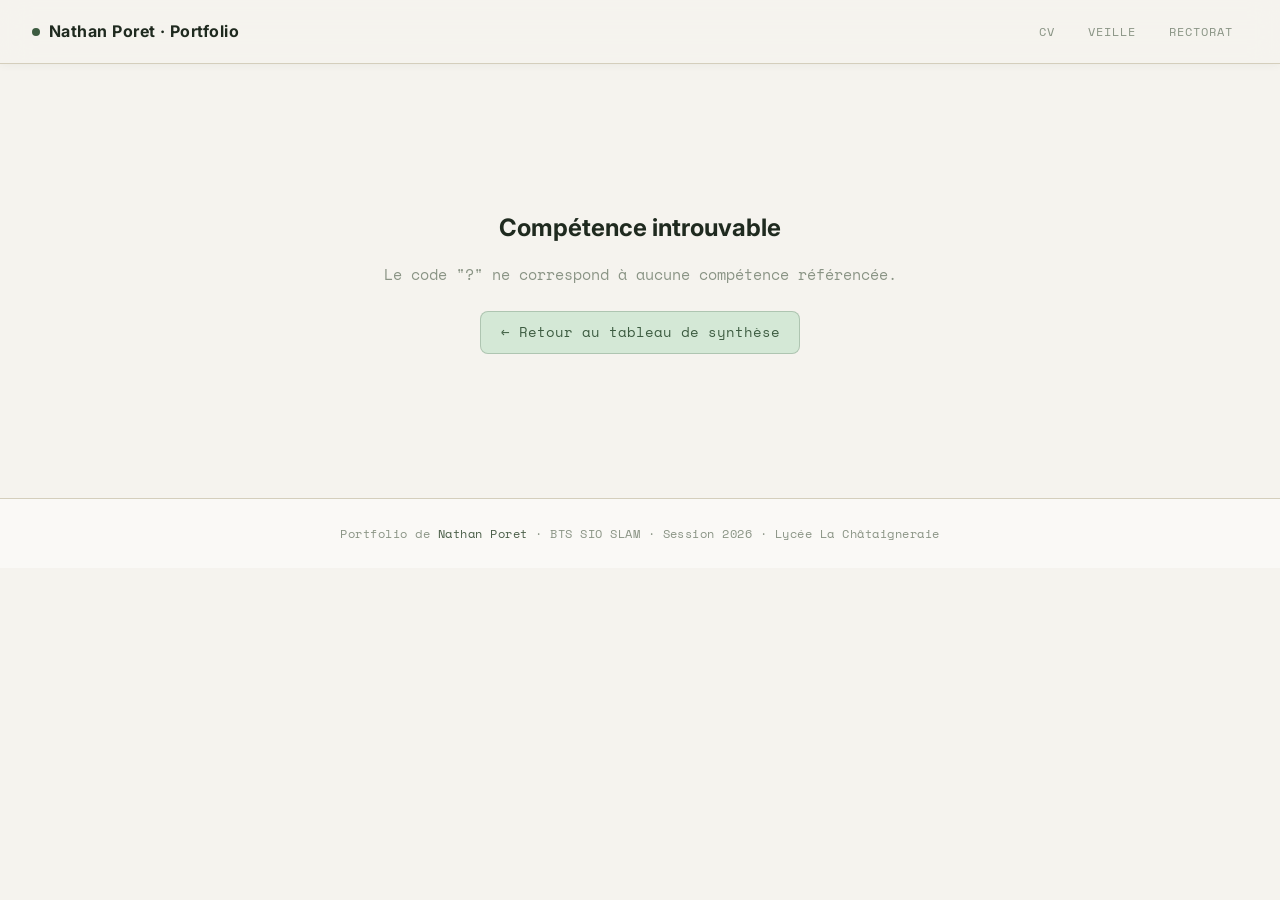
==== competence.html @ a53c6a95 "Add files via upload" ====
<!DOCTYPE html>
<html lang="fr">
<head>
  <meta charset="UTF-8" />
  <meta name="viewport" content="width=device-width, initial-scale=1.0" />
  <title>Compétence · Nathan Poret</title>
  <link rel="stylesheet" href="style.css" />
  <style>
    .comp-detail-hero {
      padding: 5rem 2rem 3rem;
      max-width: 960px;
      margin: 0 auto;
    }

    .comp-code-badge {
      display: inline-flex;
      align-items: center;
      gap: .6rem;
      background: var(--accent-light);
      border: 1px solid rgba(61,92,65,.25);
      color: var(--accent);
      font-family: var(--font-mono);
      font-size: .82rem;
      font-weight: 700;
      padding: .35em .9em;
      border-radius: 6px;
      letter-spacing: .06em;
      margin-bottom: 1.2rem;
    }
    .comp-code-badge::before {
      content: '';
      width: 8px; height: 8px;
      background: var(--accent);
      border-radius: 50%;
      display: inline-block;
    }

    .comp-detail-hero h1 {
      font-family: var(--font-head);
      font-size: clamp(1.5rem, 3.5vw, 2.4rem);
      font-weight: 800;
      color: var(--text);
      line-height: 1.2;
      margin-bottom: .8rem;
    }
    .comp-detail-hero .comp-domaine {
      font-size: .85rem;
      color: var(--text-muted);
      letter-spacing: .05em;
    }
    .comp-detail-hero .comp-domaine span {
      color: var(--accent);
      font-weight: 600;
    }

    /* Breadcrumb */
    .breadcrumb {
      display: flex;
      align-items: center;
      gap: .5rem;
      font-size: .75rem;
      color: var(--text-muted);
      font-family: var(--font-mono);
      margin-bottom: 2rem;
    }
    .breadcrumb a { color: var(--text-muted); }
    .breadcrumb a:hover { color: var(--accent); }
    .breadcrumb-sep { opacity: .4; }

    /* Info banner */
    .info-banner {
      background: var(--accent-light);
      border: 1px solid rgba(61,92,65,.2);
      border-radius: var(--radius-lg);
      padding: 1.2rem 1.5rem;
      display: flex;
      gap: 1rem;
      align-items: flex-start;
      margin-bottom: 2.5rem;
    }
    .info-banner svg {
      width: 20px; height: 20px;
      color: var(--accent);
      flex-shrink: 0;
      margin-top: 2px;
    }
    .info-banner p { font-size: .86rem; color: var(--text-sub); line-height: 1.65; }
    .info-banner strong { color: var(--accent); }

    /* Back button */
    .back-btn {
      display: inline-flex;
      align-items: center;
      gap: .5rem;
      padding: .45rem 1rem;
      background: var(--bg3);
      border: 1px solid var(--border);
      border-radius: 8px;
      font-family: var(--font-mono);
      font-size: .78rem;
      color: var(--text-sub);
      transition: all .2s;
      margin-bottom: 2rem;
    }
    .back-btn:hover {
      background: var(--accent-light);
      border-color: rgba(61,92,65,.3);
      color: var(--accent);
    }
    .back-btn svg { width: 14px; height: 14px; }

    /* ══ CARTE RÉALISATION ══ */
    .real-proof-card {
      background: var(--bg2);
      border: 1px solid var(--border);
      border-radius: var(--radius-lg);
      overflow: hidden;
      transition: border-color .25s, box-shadow .25s, transform .2s;
    }
    .real-proof-card:hover {
      border-color: rgba(61,92,65,.3);
      box-shadow: var(--shadow-accent);
      transform: translateY(-2px);
    }

    /* En-tête de carte */
    .real-proof-header {
      display: flex;
      align-items: center;
      gap: .9rem;
      padding: 1.1rem 1.4rem;
      border-bottom: 1px solid var(--border);
      background: var(--bg3);
    }
    .real-proof-num {
      min-width: 30px; height: 30px;
      border-radius: 7px;
      background: var(--accent-light);
      color: var(--accent);
      font-family: var(--font-mono);
      font-size: .75rem;
      font-weight: 700;
      display: flex; align-items: center; justify-content: center;
      flex-shrink: 0;
    }
    .real-proof-header-title {
      font-family: var(--font-head);
      font-size: .95rem;
      font-weight: 700;
      color: var(--text);
      flex: 1;
    }
    .real-proof-pdf-btn {
      display: inline-flex;
      align-items: center;
      gap: .4rem;
      padding: .35rem .85rem;
      background: var(--accent-light);
      border: 1px solid rgba(61,92,65,.25);
      border-radius: 6px;
      font-family: var(--font-mono);
      font-size: .72rem;
      font-weight: 700;
      color: var(--accent);
      text-decoration: none;
      white-space: nowrap;
      transition: background .18s, color .18s;
      flex-shrink: 0;
    }
    .real-proof-pdf-btn:hover {
      background: var(--accent);
      color: #fff;
      border-color: var(--accent);
    }
    .real-proof-pdf-btn svg { width: 11px; height: 11px; }

    /* Corps : layout 2 colonnes */
    .real-proof-body {
      display: grid;
      grid-template-columns: 1fr 1fr;
      gap: 0;
    }
    @media (max-width: 680px) {
      .real-proof-body { grid-template-columns: 1fr; }
    }

    /* Colonne gauche : justification */
    .real-proof-justify {
      padding: 1.5rem 1.6rem;
      border-right: 1px solid var(--border);
      display: flex;
      flex-direction: column;
      gap: 1rem;
    }
    @media (max-width: 680px) {
      .real-proof-justify { border-right: none; border-bottom: 1px solid var(--border); }
    }

    .justify-label {
      font-size: .68rem;
      text-transform: uppercase;
      letter-spacing: .14em;
      color: var(--accent);
      font-weight: 700;
      display: flex;
      align-items: center;
      gap: .45rem;
    }
    .justify-label::before {
      content: '';
      width: 14px; height: 2px;
      background: var(--accent);
      border-radius: 1px;
    }

    .justify-text {
      font-size: .86rem;
      color: var(--text-sub);
      line-height: 1.75;
    }

    .justify-points {
      display: flex;
      flex-direction: column;
      gap: .55rem;
      margin-top: .2rem;
    }
    .justify-point {
      display: flex;
      align-items: flex-start;
      gap: .6rem;
      font-size: .84rem;
      color: var(--text-sub);
      line-height: 1.55;
    }
    .justify-point::before {
      content: '▸';
      color: var(--accent);
      font-size: .75rem;
      margin-top: .15rem;
      flex-shrink: 0;
    }

    /* Colonne droite : image */
    .real-proof-image {
      padding: 1.5rem 1.6rem;
      display: flex;
      flex-direction: column;
      gap: .75rem;
      align-items: center;
      justify-content: center;
      background: var(--bg);
    }

    .proof-img-wrap {
      width: 100%;
      border-radius: 10px;
      overflow: hidden;
      border: 1px solid var(--border);
      background: var(--bg3);
      cursor: pointer;
      transition: box-shadow .2s, transform .2s;
      position: relative;
    }
    .proof-img-wrap:hover {
      box-shadow: 0 6px 24px rgba(61,92,65,.18);
      transform: scale(1.01);
    }
    .proof-img-wrap img {
      width: 100%;
      height: 200px;
      object-fit: cover;
      object-position: top;
      display: block;
    }
    .proof-img-wrap .img-overlay {
      position: absolute;
      bottom: 0; left: 0; right: 0;
      background: linear-gradient(to top, rgba(31,42,31,.7) 0%, transparent 100%);
      padding: .6rem .8rem;
      font-size: .7rem;
      color: rgba(255,255,255,.85);
      font-family: var(--font-mono);
      opacity: 0;
      transition: opacity .2s;
    }
    .proof-img-wrap:hover .img-overlay { opacity: 1; }

    /* Placeholder quand pas d'image */
    .proof-img-placeholder {
      width: 100%;
      height: 160px;
      border: 2px dashed var(--border);
      border-radius: 10px;
      display: flex;
      flex-direction: column;
      align-items: center;
      justify-content: center;
      gap: .6rem;
      color: var(--text-muted);
      font-size: .8rem;
      font-family: var(--font-mono);
    }
    .proof-img-placeholder svg { width: 28px; height: 28px; opacity: .3; }

    .proof-img-caption {
      font-size: .72rem;
      color: var(--text-muted);
      text-align: center;
      font-style: italic;
      line-height: 1.4;
    }

    /* Multi-image layout */
    .real-proof-image--multi {
      overflow-y: auto;
      max-height: 560px;
      align-items: stretch !important;
      justify-content: flex-start !important;
    }
    .proof-multi-img-block {
      width: 100%;
      padding-bottom: 1.2rem;
      border-bottom: 1px solid var(--border);
      margin-bottom: .2rem;
    }
    .proof-multi-img-block:last-child {
      border-bottom: none;
      padding-bottom: 0;
    }
    .proof-img-explication {
      font-size: .8rem;
      color: var(--text-sub);
      line-height: 1.65;
      margin-top: .5rem;
      background: var(--bg3);
      border-left: 3px solid var(--accent);
      padding: .55rem .75rem;
      border-radius: 0 6px 6px 0;
    }

    /* Lightbox */
    .lightbox {
      display: none;
      position: fixed;
      inset: 0;
      background: rgba(15,20,15,.85);
      z-index: 9999;
      align-items: center;
      justify-content: center;
      padding: 2rem;
      backdrop-filter: blur(6px);
    }
    .lightbox.open { display: flex; }
    .lightbox img {
      max-width: 90vw;
      max-height: 85vh;
      border-radius: 12px;
      box-shadow: 0 20px 60px rgba(0,0,0,.5);
      object-fit: contain;
    }
    .lightbox-close {
      position: fixed;
      top: 1.5rem; right: 1.5rem;
      width: 40px; height: 40px;
      border-radius: 50%;
      background: rgba(255,255,255,.12);
      border: 1px solid rgba(255,255,255,.2);
      color: #fff;
      font-size: 1.3rem;
      cursor: pointer;
      display: flex; align-items: center; justify-content: center;
      transition: background .15s;
    }
    .lightbox-close:hover { background: rgba(255,255,255,.22); }

    /* Not found */
    .not-found-msg {
      text-align: center; padding: 4rem 2rem;
    }
    .not-found-msg h2 {
      font-family: var(--font-head); font-size: 1.5rem;
      color: var(--text); margin-bottom: .8rem;
    }
    .not-found-msg p { color: var(--text-muted); }
    .not-found-msg a {
      display: inline-block; margin-top: 1.5rem;
      padding: .55rem 1.2rem;
      background: var(--accent-light);
      border: 1px solid rgba(61,92,65,.25);
      border-radius: 8px; font-size: .85rem;
      font-family: var(--font-mono); color: var(--accent);
    }

    .comp-list { display: flex; flex-direction: column; gap: 1.2rem; }
  </style>
</head>
<body>

<nav>
  <a href="index.html" class="nav-brand">
    <span class="nav-dot"></span>
    Nathan Poret · Portfolio
  </a>
  <div class="nav-links">
    <a href="index.html"    class="nav-link">CV</a>
    <a href="veille.html"   class="nav-link">Veille</a>
    <a href="rectorat.html" class="nav-link active">Rectorat</a>
  </div>
</nav>

<div id="comp-content"></div>

<!-- Lightbox -->
<div class="lightbox" id="lightbox" onclick="closeLightbox()">
  <button class="lightbox-close" onclick="closeLightbox()">✕</button>
  <img id="lightbox-img" src="" alt="Preuve agrandie" onclick="event.stopPropagation()" />
</div>

<footer>
  Portfolio de <a href="index.html">Nathan Poret</a> · BTS SIO SLAM · Session 2026 · Lycée La Châtaigneraie
</footer>

<script>
/* ══════════════════════════════════════════════════════════
   BASE DE DONNÉES DES COMPÉTENCES
   Pour chaque réalisation :
     - justification : explication textuelle du lien avec la compétence
     - points        : liste de points concrets (facultatif)
     - image         : chemin vers une capture d'écran / photo (facultatif)
     - imageCaption  : légende sous l'image
   ══════════════════════════════════════════════════════════ */
const COMPETENCES = {
  "B1.1.1": {
    code: "B1.1.1",
    titre: "B1 — Gérer le patrimoine informatique",
    domaine: "b1.1.1 ▸ Recenser et identifier les ressources numériques",
    description: "Recenser et identifier les ressources numériques disponibles dans l'environnement de production : matériels, logiciels, réseaux, services, en vue de constituer et maintenir un inventaire du patrimoine informatique.",
    realisations: [
      {
        num: "06",
        titre: "Base de données · SQL · PHPmyadmin",
        justification: "Ce TP m'a permis de recenser et structurer toutes les ressources d'une base de données relationnelle : tables, champs, types, clés primaires et étrangères, relations. J'ai documenté l'architecture du schéma pour en assurer la traçabilité.",
        points: [
          "Identification des entités et de leurs attributs",
          "Recensement des relations et cardinalités",
          "Documentation du schéma via PHPmyadmin",
          "Contrôle des droits d'accès à la base"
        ],
        preuve: "PREUVE_bdd.pdf",
        image: "IMG_bdd.png",
        imageCaption: "Capture du schéma de base de données sous PHPmyadmin"
      }
    ]
  },
  "B1.1.2": {
    code: "B1.1.2",
    titre: "B1 — Gérer le patrimoine informatique",
    domaine: "b1.1.2 ▸ Exploiter des référentiels, normes et standards adoptés par le prestataire informatique",
    description: "Exploiter des référentiels, normes et standards adoptés par le prestataire informatique pour garantir la qualité, l'interopérabilité et la conformité des solutions mises en œuvre.",
    realisations: [
      {
        num: "04",
        titre: "TP HTML",
        justification: "La réalisation de ce TP HTML m'a conduit à appliquer les normes W3C et les standards du développement web, notamment la sémantique HTML5, l'accessibilité et la validation du code via le validateur W3C.",
        points: [
          "Respect de la sémantique HTML5 (balises structurelles)",
          "Validation du code via le validateur W3C",
          "Application des bonnes pratiques CSS (séparation fond/forme)",
          "Prise en compte des standards d'accessibilité"
        ],
        preuve: "PREUVE_html.pdf",
        image: "IMG_html.png",
        imageCaption: "Rendu du TP HTML avec respect des normes W3C"
      }
    ]
  },
  "B1.1.4": {
    code: "B1.1.4",
    titre: "B1 — Gérer le patrimoine informatique",
    domaine: "b1.1.4 ▸ Vérifier les conditions de la continuité d'un service informatique",
    description: "Vérifier les conditions de la continuité d'un service informatique : s'assurer que les mécanismes de disponibilité, de redondance et de reprise sont en place pour garantir un fonctionnement sans interruption.",
    realisations: [
      {
        num: "07",
        titre: "Certification RGPD",
        justification: "La certification RGPD m'a donné les bases théoriques et pratiques pour comprendre les niveaux d'habilitation dans le traitement des données personnelles : qui peut accéder à quoi, sous quelles conditions, et comment documenter ces droits.",
        points: [
          "Notions de consentement et de droits des personnes",
          "Comprendre les rôles : responsable de traitement, sous-traitant, DPO",
          "Registre des traitements et cartographie des accès",
          "Obligations légales de sécurisation des données"
        ],
        preuve: "PREUVE_rgpd.pdf",
        image: "IMG_rgpd.png",
        imageCaption: "Attestation de certification RGPD obtenue"
      }
    ]
  },
  "B1.3.3": {
    code: "B1.3.3",
    titre: "B1 — Traiter les demandes de services aux utilisateurs",
    domaine: "b1.3.3 ▸ Participer à l'évolution d'un site Web exploitant les données de l'organisation",
    description: "Participer à l'évolution d'un site Web exploitant les données de l'organisation en contribuant à la mise à jour des contenus, à l'amélioration des fonctionnalités et à l'adaptation aux besoins des utilisateurs.",
    realisations: [
      {
        num: "01",
        titre: "Site web en équipe · L'Aquarium Virtuel",
        justification: "Dans ce projet, j'ai participé à l'évolution continue du site L'Aquarium Virtuel qui exploite une base de données d'espèces marines. La section 'Ce qui se passe en ce moment' illustre concrètement cette évolution : ajout de nouvelles fiches espèces (poisson-ange impérial, tetra cardinal), amélioration du système de navigation par catégories, intégration d'un partenariat scientifique et d'une fonctionnalité de concours photo pour les visiteurs.",
        points: [
          "Ajout de nouvelles fiches espèces dans la base de données",
          "Amélioration du menu de navigation (recherche par catégories)",
          "Intégration de nouvelles fonctionnalités utilisateurs (concours photo)",
          "Mise à jour des contenus pour adapter le site aux besoins des visiteurs",
          "Évolution du site en réponse à un partenariat scientifique externe"
        ],
        preuve: "PREUVE_cybernews.pdf",
        image: "update.jpg",
        imageCaption: "Section des mises à jour du site — nouvelles espèces, navigation améliorée, nouvelles fonctionnalités"
      }
    ]
  },
  "B1.4.2": {
    code: "B1.4.2",
    titre: "B1 — Travailler en mode projet",
    domaine: "b1.4.2 ▸ Planifier les activités",
    description: "Planifier les activités d'un projet informatique en définissant les tâches, les jalons, les ressources nécessaires et en établissant un calendrier réaliste permettant de respecter les délais et les objectifs fixés.",
    realisations: [
      {
        num: "01",
        titre: "Site web en équipe",
        justification: "Ce projet en équipe consistait à concevoir et développer un site web collaboratif (FishDB). Nous avons analysé ensemble les objectifs du projet, défini les modalités d'organisation (répartition des tâches, calendrier, outils) et suivi l'avancement via Trello. La charte graphique a été élaborée collectivement pour cadrer les choix visuels, et l'arborescence du site a été planifiée dès le départ pour structurer le développement.",
        points: [
          "Analyse des objectifs du projet et des livrables attendus",
          "Répartition des tâches entre membres de l'équipe via Trello",
          "Suivi de l'avancement sprint par sprint (colonnes Trello datées)",
          "Définition d'une charte graphique commune (polices, couleurs)",
          "Conception de l'arborescence du site avant le développement",
          "Organisation du travail en mode projet collaboratif"
        ],
        images: [
          {
            src: "Trello_png.jpg",
            caption: "Tableau Trello du projet FishDB",
            explication: "Le tableau Trello organise les tâches par sprint (colonnes datées : 01/10, 02/10, 24/11…). Chaque carte est assignée à un membre de l'équipe, ce qui prouve que nous avons analysé et planifié les modalités d'organisation du projet de façon méthodique et collaborative."
          },
          {
            src: "charteGraphique2.jpg",
            caption: "Charte graphique — Polices & couleurs",
            explication: "La charte graphique définit les polices choisies (Jazz LET pour les titres, Pompilus Nautilius pour le texte, Alef pour les catégories) et la palette de couleurs (vert aqua, bleu marine, noir). Cela prouve que nous avons cadré les contraintes visuelles du projet en amont, étape clé de l'analyse des modalités d'organisation."
          },
          {
            src: "charteGraphique.jpg",
            caption: "Arborescence du site FishDB",
            explication: "L'arborescence détaille la structure complète du site (Accueil, Espèces, Catégories de poissons, Nourriture, À propos…) avec toutes les sous-pages. Cette planification préalable prouve que nous avons bien analysé les objectifs fonctionnels du projet avant de commencer le développement."
          }
        ]
      }
    ]
  },
  "B1.5.2": {
    code: "B1.5.2",
    titre: "B1 — Mettre à disposition des utilisateurs un service informatique",
    domaine: "b1.5.2 ▸ Déployer un service",
    description: "Déployer un service informatique en procédant à son installation, sa configuration et sa mise en production, en s'assurant de sa disponibilité et de son bon fonctionnement pour les utilisateurs finaux.",
    realisations: [
      {
        num: "03",
        titre: "Mise en ligne de site · GitHub Pages",
        justification: "J'ai déployé ce portfolio sur GitHub Pages : configuration du dépôt, activation de l'hébergement statique, vérification de l'accessibilité publique via une URL. C'est un déploiement concret d'un service web disponible pour tous les utilisateurs.",
        points: [
          "Création et configuration du dépôt GitHub",
          "Activation de GitHub Pages et choix de la branche source",
          "Vérification de la disponibilité du service en ligne",
          "Mise à jour et maintenance via git push"
        ],
        preuve: "PREUVE_github.pdf",
        imageDuo: [
          { src: "MiseEnLignePortfolio.jpg", caption: "Dépôt GitHub — Portfolio" },
          { src: "MiseEnLigneFishdb.jpg",    caption: "Dépôt GitHub — Fishdb" }
        ]
      },
      {
        num: "05",
        titre: "TP Serveurs VM · Windows Server · Ubuntu · Kali Linux",
        justification: "Ce TP consistait à installer et configurer plusieurs machines virtuelles avec des systèmes d'exploitation différents, puis à les rendre opérationnelles comme services utilisables dans un réseau.",
        points: [
          "Installation de VirtualBox et création des VMs",
          "Configuration réseau (NAT, pont) pour chaque machine",
          "Installation des OS : Windows Server, Ubuntu, Kali Linux",
          "Mise à disposition des services réseau configurés"
        ],
        preuve: "PREUVE_vm.pdf",
        image: "IMG_vm.png",
        imageCaption: "Machines virtuelles configurées sous VirtualBox"
      },
      {
        num: "06",
        titre: "Base de données · SQL · PHPmyadmin",
        justification: "La mise en place de la base de données inclut son déploiement sur un serveur accessible : configuration de MySQL, création des tables, ouverture de l'accès via PHPmyadmin pour les utilisateurs autorisés.",
        points: [
          "Installation et configuration du serveur MySQL",
          "Déploiement de l'interface PHPmyadmin",
          "Création de la base et des tables",
          "Vérification de l'accès utilisateur au service"
        ],
        preuve: "PREUVE_bdd.pdf",
        image: "IMG_bdd.png",
        imageCaption: "Interface PHPmyadmin avec la base déployée"
      }
    ]
  },
  "B1.6.1": {
    code: "B1.6.1",
    titre: "B1 — Organiser son développement professionnel",
    domaine: "b1.6.1 ▸ Mettre en place son environnement d'apprentissage personnel",
    description: "Mettre en place son environnement d'apprentissage personnel en sélectionnant et organisant les outils, ressources et méthodes adaptés à son parcours de formation et à ses objectifs professionnels.",
    realisations: [
      {
        num: "03",
        titre: "Portfolio · GitHub Pages",
        justification: "La création de ce portfolio est la preuve directe de la mise en place de mon environnement d'apprentissage personnel : j'ai choisi les outils adaptés (VS Code, Git, GitHub Pages), structuré mes apprentissages par compétences, et organisé un espace de travail pérenne pour documenter et présenter mon évolution tout au long de la formation.",
        points: [
          "Choix et prise en main des outils de développement (VS Code, Git)",
          "Organisation du projet par compétences BTS SIO",
          "Mise en place d'un workflow de publication (git push → GitHub Pages)",
          "Structuration personnelle de l'environnement de travail",
          "Démarche réflexive sur ses propres apprentissages"
        ],
        preuve: "PREUVE_github.pdf",
        image: "IMG_github.png",
        imageCaption: "Portfolio personnel déployé — environnement d'apprentissage structuré"
      }
    ]
  },
  "B1.6.2": {
    code: "B1.6.2",
    titre: "B1 — Organiser son développement professionnel",
    domaine: "b1.6.2 ▸ Mettre en œuvre des outils et stratégies de veille informationnelle",
    description: "Mettre en œuvre des outils et stratégies de veille informationnelle pour se tenir informé des évolutions technologiques, réglementaires et métier du secteur informatique.",
    realisations: [
      {
        num: "01",
        titre: "Site web en équipe · L'Aquarium Virtuel",
        justification: "Pour alimenter la page 'Dernières actualités' du site L'Aquarium Virtuel, j'ai mis en place une stratégie de veille informationnelle structurée en m'appuyant sur des sources scientifiques et environnementales fiables. J'ai consulté et exploité régulièrement : IFREMER (Institut Français de Recherche pour l'Exploitation de la Mer) pour les données marines françaises, Mongabay pour l'actualité de la biodiversité mondiale, NOAA Fisheries (National Oceanic and Atmospheric Administration) pour les rapports scientifiques sur les espèces marines, et Sea Shepherd pour le suivi des enjeux de conservation. Cette veille m'a permis de publier des articles sourcés et actualisés sur le site.",
        points: [
          "Veille sur IFREMER — données et recherches marines françaises",
          "Veille sur Mongabay — biodiversité et actualités environnementales",
          "Veille sur NOAA Fisheries — rapports scientifiques sur les espèces marines",
          "Veille sur Sea Shepherd — conservation et protection des océans",
          "Publication d'articles sourcés dans la section 'Dernières actualités' du site",
          "Sélection et hiérarchisation des informations pertinentes pour le public cible"
        ],
        preuve: "PREUVE_cybernews.pdf",
        image: "Veille.jpg",
        imageCaption: "Page 'Dernières actualités' du site — contenu issu de la veille informationnelle"
      }
    ]
  },
  "B1.6.3": {
    code: "B1.6.3",
    titre: "B1 — Organiser son développement professionnel",
    domaine: "b1.6.3 ▸ Gérer son identité professionnelle",
    description: "Gérer son identité professionnelle en construisant et en maintenant une image cohérente sur les réseaux et supports numériques, en valorisant ses compétences, ses réalisations et son parcours auprès des acteurs du secteur.",
    realisations: [
      {
        num: "02",
        titre: "Réseaux sociaux · LinkedIn",
        justification: "La création de mon profil LinkedIn me permet de construire une identité numérique professionnelle visible, de constituer un réseau de contacts dans l'IT, et de suivre l'actualité du secteur pour affiner mon projet professionnel.",
        points: [
          "Création d'un profil LinkedIn complet et professionnel",
          "Mise en avant des formations, certifications et compétences",
          "Constitution d'un réseau de contacts dans le secteur IT",
          "Suivi de l'actualité métier pour orienter le projet pro"
        ],
        preuve: "PREUVE_linkedin.pdf",
        lienExterne: "https://www.linkedin.com/in/nathan-poret-887243394",
        image: "Linkedin.jpg",
        imageCaption: "Profil LinkedIn Nathan Poret — identité numérique professionnelle"
      },
      {
        num: "07",
        titre: "Certification RGPD",
        justification: "Obtenir une certification reconnue comme la certification RGPD est un acte de développement professionnel concret : elle atteste de compétences valorisables en entreprise et montre une démarche proactive d'apprentissage.",
        points: [
          "Démarche volontaire d'obtention d'une certification",
          "Compétence directement valorisable en entreprise",
          "Attestation officielle ajoutée au portfolio",
          "Connaissance d'un cadre légal clé du secteur IT"
        ],
        preuve: "PREUVE_rgpd.pdf",
        image: "IMG_rgpd.png",
        imageCaption: "Certification RGPD — preuve de développement professionnel"
      }
    ]
  }
};

function getParam(name) {
  return new URLSearchParams(window.location.search).get(name);
}

function openLightbox(src) {
  document.getElementById('lightbox-img').src = src;
  document.getElementById('lightbox').classList.add('open');
  document.body.style.overflow = 'hidden';
}
function closeLightbox() {
  document.getElementById('lightbox').classList.remove('open');
  document.body.style.overflow = '';
}
document.addEventListener('keydown', e => { if (e.key === 'Escape') closeLightbox(); });

function renderPage() {
  const code = getParam('code');
  const container = document.getElementById('comp-content');

  if (!code || !COMPETENCES[code]) {
    container.innerHTML = `
      <div class="page-body" style="padding-top:5rem">
        <div class="not-found-msg">
          <h2>Compétence introuvable</h2>
          <p>Le code "${code || '?'}" ne correspond à aucune compétence référencée.</p>
          <a href="rectorat.html">← Retour au tableau de synthèse</a>
        </div>
      </div>`;
    return;
  }

  const comp = COMPETENCES[code];
  document.title = `${comp.code} · Nathan Poret`;

  const realisationsHTML = comp.realisations.map(r => {

    const pointsHTML = r.points
      ? r.points.map(p => `<div class="justify-point">${p}</div>`).join('')
      : '';

    const lienHTML = r.lienExterne ? `
      <a href="${r.lienExterne}" target="_blank" rel="noopener" style="
        display:inline-flex;align-items:center;gap:.4rem;margin-top:.3rem;
        font-size:.78rem;font-family:var(--font-mono);color:var(--accent);
        text-decoration:none;border-bottom:1px dashed rgba(61,92,65,.3);
        padding-bottom:1px;width:fit-content;">
        <svg viewBox="0 0 24 24" style="width:12px;height:12px"><path d="M14 3v2H5v14h14v-9h2v10a1 1 0 01-1 1H4a1 1 0 01-1-1V4a1 1 0 011-1h10zm5-2v6h-2V4.414l-7.293 7.293-1.414-1.414L17.586 3H14V1h6z"/></svg>
        Voir le profil LinkedIn
      </a>` : '';

    /* Cas A : plusieurs images -> un bloc (desc gauche / image droite) par image */
    if (r.images && r.images.length > 0) {
      const blocksHTML = r.images.map((img, i) => `
        <div class="real-proof-body" style="${i > 0 ? 'border-top:1px solid var(--border)' : ''}">
          <div class="real-proof-justify">
            <div class="justify-label">Pourquoi \u00e7a prouve la comp\u00e9tence</div>
            <p class="justify-text">${img.explication}</p>
            ${i === 0 && pointsHTML ? `<div class="justify-points">${pointsHTML}</div>` : ''}
            ${i === 0 ? lienHTML : ''}
          </div>
          <div class="real-proof-image">
            <div class="proof-img-wrap" onclick="openLightbox('${img.src}')">
              <img src="${img.src}" alt="${img.caption}" loading="lazy" />
              <div class="img-overlay">\ud83d\udd0d Cliquer pour agrandir</div>
            </div>
            <p class="proof-img-caption">${img.caption}</p>
          </div>
        </div>`).join('');
      return `
      <div class="real-proof-card reveal">
        <div class="real-proof-header">
          <div class="real-proof-num">${r.num}</div>
          <div class="real-proof-header-title">${r.titre}</div>
        </div>
        ${blocksHTML}
      </div>`;
    }

    /* Cas B-duo : deux images côte à côte */
    if (r.imageDuo && r.imageDuo.length === 2) {
      return `
      <div class="real-proof-card reveal">
        <div class="real-proof-header">
          <div class="real-proof-num">${r.num}</div>
          <div class="real-proof-header-title">${r.titre}</div>
        </div>
        <div class="real-proof-body">
          <div class="real-proof-justify">
            <div class="justify-label">Pourquoi \u00e7a prouve la comp\u00e9tence</div>
            <p class="justify-text">${r.justification}</p>
            ${pointsHTML ? `<div class="justify-points">${pointsHTML}</div>` : ''}
          </div>
          <div class="real-proof-image" style="display:flex;flex-direction:column;gap:.75rem;padding:1.2rem 1rem;">
            <div style="display:grid;grid-template-columns:1fr 1fr;gap:.6rem;">
              ${r.imageDuo.map(img => `
                <div>
                  <div class="proof-img-wrap" onclick="openLightbox('${img.src}')">
                    <img src="${img.src}" alt="${img.caption}" loading="lazy" style="height:150px;" />
                    <div class="img-overlay">\ud83d\udd0d Agrandir</div>
                  </div>
                  <p class="proof-img-caption" style="margin-top:.4rem;">${img.caption}</p>
                </div>`).join('')}
            </div>
          </div>
        </div>
      </div>`;
    }

    /* Cas C : image unique ou placeholder */
    let imgHTML = r.image ? `
      <div class="proof-img-wrap" onclick="openLightbox('${r.image}')">
        <img src="${r.image}" alt="${r.titre}" loading="lazy" />
        <div class="img-overlay">\ud83d\udd0d Cliquer pour agrandir</div>
      </div>
      <p class="proof-img-caption">${r.imageCaption || ''}</p>`
    : `<div class="proof-img-placeholder">
        <svg viewBox="0 0 24 24"><path d="M21 19V5c0-1.1-.9-2-2-2H5c-1.1 0-2 .9-2 2v14c0 1.1.9 2 2 2h14c1.1 0 2-.9 2-2zM8.5 13.5l2.5 3.01L14.5 12l4.5 6H5l3.5-4.5z"/></svg>
        Ajouter une capture d'\u00e9cran<br/>
        <span style="font-size:.68rem;opacity:.7">(ex: IMG_${r.num}.png)</span>
      </div>`;

    return `
      <div class="real-proof-card reveal">
        <div class="real-proof-header">
          <div class="real-proof-num">${r.num}</div>
          <div class="real-proof-header-title">${r.titre}</div>
        </div>
        <div class="real-proof-body">
          <div class="real-proof-justify">
            <div class="justify-label">Pourquoi \u00e7a prouve la comp\u00e9tence</div>
            <p class="justify-text">${r.justification}</p>
            ${pointsHTML ? `<div class="justify-points">${pointsHTML}</div>` : ''}
            ${lienHTML}
          </div>
          <div class="real-proof-image">
            ${imgHTML}
          </div>
        </div>
      </div>`;
  }).join('');

  container.innerHTML = `
    <div class="comp-detail-hero">
      <div class="breadcrumb">
        <a href="rectorat.html">Rectorat</a>
        <span class="breadcrumb-sep">›</span>
        <span>${comp.code}</span>
      </div>
      <div class="comp-code-badge">${comp.code}</div>
      <h1>${comp.titre}</h1>
      <p class="comp-domaine">Compétence : <span>${comp.domaine}</span></p>
    </div>

    <div class="page-body" style="padding-top:0;max-width:960px">

      <div class="info-banner reveal">
        <svg viewBox="0 0 24 24"><path d="M12 2C6.48 2 2 6.48 2 12s4.48 10 10 10 10-4.48 10-10S17.52 2 12 2zm1 15h-2v-6h2v6zm0-8h-2V7h2v2z"/></svg>
        <p><strong>Définition :</strong> ${comp.description}</p>
      </div>

      <a class="back-btn reveal" href="rectorat.html">
        <svg viewBox="0 0 24 24"><path d="M20 11H7.83l5.59-5.59L12 4l-8 8 8 8 1.41-1.41L7.83 13H20v-2z"/></svg>
        Retour au tableau de synthèse
      </a>

      <section class="block">
        <h2 class="block-title">Réalisations prouvant cette compétence</h2>
        <div class="comp-list">
          ${realisationsHTML}
        </div>
      </section>
    </div>`;
}

document.addEventListener('DOMContentLoaded', () => {
  renderPage();
  setTimeout(() => {
    document.querySelectorAll('.reveal').forEach((el, i) => {
      el.style.opacity = '0';
      el.style.transform = 'translateY(22px)';
      el.style.transition = 'opacity .55s ease, transform .55s ease';
      el.style.transitionDelay = Math.min(i * 0.08, 0.4) + 's';
      setTimeout(() => {
        el.style.opacity = '1';
        el.style.transform = 'none';
      }, 60);
    });
  }, 30);
});
</script>
<script src="nav.js"></script>
</body>
</html>
---- style.css ----
/* ═══════════════════════════════════════════════════
   style.css — Nathan Poret · Portfolio BTS SIO SLAM
   Thème : Clair, blanc, accents bleu-indigo professionnel
   ═══════════════════════════════════════════════════ */

@import url('https://fonts.googleapis.com/css2?family=Space+Mono:ital,wght@0,400;0,700;1,400&family=Syne:wght@400;600;700;800&family=Inter:wght@400;500;600;700&display=swap');

/* ── Variables ── */
:root {
  --bg:           #f5f3ee;
  --bg2:          #faf9f6;
  --bg3:          #ece9e0;
  --border:       #d4cebc;
  --accent:       #3d5c41;       /* vert sauge foncé */
  --accent-light: #d4e8d6;       /* vert pâle pour fonds */
  --accent2:      #7aab80;       /* vert sauge clair secondaire */
  --text:         #1f2a1f;       /* quasi-noir verdâtre */
  --text-muted:   #8a9485;
  --text-sub:     #4a5e48;
  --radius:       10px;
  --radius-lg:    18px;
  --font-head:    'Inter', sans-serif;
  --font-mono:    'Space Mono', monospace;
  --nav-h:        64px;
  --shadow:       0 4px 24px rgba(61,92,65,0.08);
  --shadow-accent: 0 0 24px rgba(61,92,65,0.14);
}

/* ── Reset & base ── */
*, *::before, *::after { box-sizing: border-box; margin: 0; padding: 0; }

html { scroll-behavior: smooth; }

body {
  background: var(--bg);
  color: var(--text);
  font-family: var(--font-mono);
  font-size: 15px;
  line-height: 1.7;
  min-height: 100vh;
  -webkit-font-smoothing: antialiased;
}

a { color: var(--accent); text-decoration: none; transition: color .2s; }
a:hover { color: #2a4030; }

svg { fill: currentColor; display: block; }

/* ── Scrollbar ── */
::-webkit-scrollbar { width: 6px; }
::-webkit-scrollbar-track { background: var(--bg3); }
::-webkit-scrollbar-thumb { background: var(--border); border-radius: 3px; }

/* ══════════════════════════════
   NAV
══════════════════════════════ */
nav {
  position: sticky;
  top: 0;
  z-index: 100;
  height: var(--nav-h);
  display: flex;
  align-items: center;
  justify-content: space-between;
  padding: 0 2rem;
  background: rgba(245, 243, 238, 0.92);
  backdrop-filter: blur(14px);
  border-bottom: 1px solid var(--border);
  box-shadow: 0 1px 8px rgba(61,92,65,0.06);
}

.nav-brand {
  font-family: var(--font-head);
  font-weight: 700;
  font-size: 1rem;
  color: var(--text);
  display: flex;
  align-items: center;
  gap: .55rem;
  letter-spacing: .03em;
}
.nav-brand:hover { color: var(--accent); }

.nav-dot {
  width: 8px; height: 8px;
  border-radius: 50%;
  background: var(--accent);
  animation: pulse 2.5s ease-in-out infinite;
}
@keyframes pulse {
  0%,100% { box-shadow: 0 0 0px var(--accent); opacity: 1; }
  50%      { box-shadow: 0 0 10px rgba(61,92,65,.4); opacity: .7; }
}

.nav-links {
  display: flex;
  gap: .25rem;
}

.nav-link {
  font-family: var(--font-mono);
  font-size: .78rem;
  color: var(--text-muted);
  padding: .4rem .85rem;
  border-radius: 6px;
  border: 1px solid transparent;
  text-transform: uppercase;
  letter-spacing: .08em;
  transition: all .2s;
}
.nav-link:hover {
  color: var(--text);
  background: var(--bg3);
  border-color: var(--border);
}
.nav-link.active {
  color: var(--accent);
  background: var(--accent-light);
  border-color: rgba(61,92,65,.3);
}

/* ══════════════════════════════
   PAGE HERO
══════════════════════════════ */
.page-hero {
  padding: 5rem 2rem 3.5rem;
  max-width: 900px;
  margin: 0 auto;
}

.eyebrow {
  font-family: var(--font-mono);
  font-size: .72rem;
  text-transform: uppercase;
  letter-spacing: .18em;
  color: var(--accent);
  margin-bottom: 1.1rem;
  display: flex;
  align-items: center;
  gap: .7rem;
}
.eyebrow::before {
  content: '';
  display: inline-block;
  width: 28px; height: 1px;
  background: var(--accent);
}

.page-hero h1 {
  font-family: var(--font-head);
  font-size: clamp(2rem, 4vw, 3rem);
  font-weight: 800;
  line-height: 1.15;
  color: var(--text);
  margin-bottom: 1rem;
}

.page-hero p {
  color: var(--text-sub);
  font-size: .9rem;
  max-width: 620px;
  line-height: 1.8;
}

/* ══════════════════════════════
   PAGE BODY
══════════════════════════════ */
.page-body {
  max-width: 900px;
  margin: 0 auto;
  padding: 0 2rem 5rem;
}

.rectorat-body { max-width: 1100px; }

/* ── Blocs section ── */
.block { margin-bottom: 3.5rem; }

.block-title {
  font-family: var(--font-head);
  font-size: 1.1rem;
  font-weight: 700;
  color: var(--text);
  margin-bottom: 1.5rem;
  padding-bottom: .7rem;
  border-bottom: 1px solid var(--border);
  display: flex;
  align-items: center;
  gap: .6rem;
}
.block-title::before {
  content: '';
  width: 3px; height: 1.1em;
  background: var(--accent);
  border-radius: 2px;
}

/* ══════════════════════════════
   CARDS
══════════════════════════════ */
.theme-card,
.outil-card,
.news-card,
.recto-card,
.comp-card,
.pro-section {
  background: var(--bg2);
  border: 1px solid var(--border);
  border-radius: var(--radius-lg);
  padding: 1.6rem;
  transition: border-color .25s, box-shadow .25s, transform .25s;
}

.theme-card:hover,
.outil-card:hover,
.news-card:hover,
.recto-card:hover,
.comp-card:hover {
  border-color: rgba(61,92,65,.3);
  box-shadow: var(--shadow-accent);
  transform: translateY(-3px);
}

/* Placeholder cards */
.placeholder-card {
  border-style: dashed;
  border-color: var(--border);
  opacity: .8;
}

/* ── Two columns ── */
.two-col {
  display: grid;
  grid-template-columns: 1fr 1fr;
  gap: 1.25rem;
}
@media (max-width: 640px) { .two-col { grid-template-columns: 1fr; } }

/* ── Thème cards ── */
.theme-card { display: flex; flex-direction: column; gap: .7rem; }
.theme-card h3 {
  font-family: var(--font-head);
  font-size: 1rem;
  font-weight: 700;
  color: var(--text);
}
.theme-card p { color: var(--text-sub); font-size: .88rem; }

.placeholder-icon { font-size: 1.6rem; margin-bottom: .2rem; }

/* ── Outils grid ── */
.outils-grid {
  display: grid;
  grid-template-columns: repeat(auto-fill, minmax(240px, 1fr));
  gap: 1.25rem;
}

.outil-head {
  display: flex;
  align-items: center;
  gap: .75rem;
  margin-bottom: .9rem;
}
.outil-icon {
  width: 36px; height: 36px;
  border-radius: 8px;
  background: var(--accent-light);
  color: var(--accent);
  display: flex; align-items: center; justify-content: center;
  flex-shrink: 0;
}
.outil-icon svg { width: 18px; height: 18px; }
.outil-head h3 {
  font-family: var(--font-head);
  font-weight: 700;
  font-size: .95rem;
  color: var(--text);
}
.outil-card p { color: var(--text-sub); font-size: .85rem; margin-bottom: .8rem; }

.retour-label {
  font-size: .7rem;
  text-transform: uppercase;
  letter-spacing: .12em;
  color: var(--accent);
  margin-bottom: .4rem;
}
.retour-text {
  font-style: italic;
  font-size: .84rem;
  color: var(--text-muted);
  border-left: 2px solid var(--accent);
  padding-left: .75rem;
  margin: 0;
}

/* ── News cards ── */
.news-list { display: flex; flex-direction: column; gap: 1rem; }

.news-card {
  display: flex;
  gap: 1.4rem;
  align-items: flex-start;
}

.news-date {
  display: flex;
  flex-direction: column;
  align-items: center;
  gap: .2rem;
  min-width: 54px;
  flex-shrink: 0;
}
.news-month {
  font-size: .72rem;
  text-transform: uppercase;
  letter-spacing: .1em;
  color: var(--accent);
  font-weight: 700;
}
.news-sep { width: 100%; height: 1px; background: var(--border); }
.news-year {
  font-size: .72rem;
  color: var(--text-muted);
}

.news-body { flex: 1; }
.news-body h3 {
  font-family: 'Inter', sans-serif;
  font-size: .98rem;
  font-weight: 700;
  color: var(--text);
  margin-bottom: .4rem;
}
.news-body p { color: var(--text-sub); font-size: .87rem; }
.news-source {
  margin-top: .5rem;
  font-size: .72rem;
  color: var(--text-muted);
  font-style: italic;
}

/* ── Recto card ── */
.recto-card {
  display: flex;
  gap: 1.5rem;
  align-items: flex-start;
}
.recto-icon {
  width: 52px; height: 52px;
  border-radius: 12px;
  background: var(--accent-light);
  color: var(--accent);
  display: flex; align-items: center; justify-content: center;
  flex-shrink: 0;
}
.recto-icon svg { width: 26px; height: 26px; }
.recto-info h2 {
  font-family: var(--font-head);
  font-size: 1.05rem;
  font-weight: 700;
  color: var(--text);
  margin-bottom: .5rem;
}
.recto-info p { color: var(--text-sub); font-size: .87rem; margin-bottom: 1rem; }

@media (max-width: 600px) { .recto-card { flex-direction: column; } }

/* ── Boutons ── */
.btn-group { display: flex; flex-wrap: wrap; gap: .75rem; }

.btn {
  display: inline-flex;
  align-items: center;
  gap: .5rem;
  padding: .55rem 1.1rem;
  border-radius: 8px;
  font-family: var(--font-mono);
  font-size: .8rem;
  font-weight: 700;
  letter-spacing: .04em;
  cursor: pointer;
  transition: all .2s;
  border: none;
}
.btn svg { width: 16px; height: 16px; }

.btn-primary {
  background: var(--accent-light);
  color: var(--accent);
  border: 1px solid rgba(61,92,65,0.25);
}
.btn-primary:hover {
  background: #c2ddc4;
  color: var(--accent);
  box-shadow: 0 4px 16px rgba(61,92,65,.15);
}

.btn-secondary {
  background: transparent;
  color: var(--text);
  border: 1px solid var(--border);
}
.btn-secondary:hover {
  border-color: var(--accent);
  color: var(--accent);
  background: var(--accent-light);
}

/* ── Info box ── */
.info-box {
  background: #dce8dc;
  border: 1px solid rgba(61,92,65,.2);
  border-radius: var(--radius);
  padding: 1rem 1.25rem;
  font-size: .85rem;
  color: var(--text-sub);
  margin-top: 1rem;
}
.info-box strong { color: var(--text); }
.info-box code {
  font-family: var(--font-mono);
  font-size: .8em;
  background: var(--accent-light);
  padding: .1em .4em;
  border-radius: 4px;
  color: var(--accent);
}

/* ══════════════════════════════
   TABLEAU DE COMPÉTENCES
══════════════════════════════ */
.competences-table-wrap {
  overflow-x: auto;
  border-radius: var(--radius-lg);
  border: 1px solid var(--border);
  box-shadow: var(--shadow);
}

.competences-table {
  width: 100%;
  border-collapse: collapse;
  font-size: .82rem;
}

.competences-table th,
.competences-table td {
  padding: .7rem .9rem;
  border: 1px solid var(--border);
  text-align: center;
  vertical-align: middle;
}

.competences-table thead th {
  background: var(--bg3);
  font-family: var(--font-head);
  font-weight: 700;
  font-size: .75rem;
  text-transform: uppercase;
  letter-spacing: .06em;
  color: var(--text-sub);
}

.competences-table .col-realisation { text-align: left; min-width: 160px; }

.competences-table tbody tr { background: var(--bg2); }
.competences-table tbody tr:nth-child(even) { background: var(--bg); }
.competences-table tbody tr:hover { background: var(--accent-light); }

.realisation-name {
  text-align: left !important;
  font-weight: 700;
  color: var(--text);
  line-height: 1.4;
}
.realisation-sub {
  display: block;
  font-size: .75rem;
  font-weight: 400;
  color: var(--text-muted);
}

.check {
  color: var(--accent);
  font-size: 1rem;
  font-weight: 700;
}

.table-legend {
  margin-top: .75rem;
  font-size: .78rem;
  color: var(--text-muted);
  display: flex;
  align-items: center;
  gap: .5rem;
}
.legend-check {
  color: var(--accent);
  font-weight: 700;
}

/* ══════════════════════════════
   SECTION PRO (stages)
══════════════════════════════ */
.pro-section { padding: 1.4rem 1.6rem; }

.pro-label {
  font-size: .72rem;
  text-transform: uppercase;
  letter-spacing: .12em;
  color: var(--accent);
  margin-bottom: .9rem;
  font-weight: 700;
}

.pro-empty {
  display: flex;
  flex-direction: column;
  align-items: center;
  gap: .6rem;
  padding: 1.5rem;
  border: 1px dashed var(--border);
  border-radius: var(--radius);
  text-align: center;
  color: var(--text-muted);
}
.pro-empty svg {
  width: 28px; height: 28px;
  opacity: .35;
}
.pro-empty p { font-size: .85rem; }

/* ══════════════════════════════
   BARRES DE COMPÉTENCES
══════════════════════════════ */
.bar-wrap {
  height: 6px;
  background: var(--bg3);
  border-radius: 3px;
  overflow: hidden;
}
.bar-fill {
  height: 100%;
  background: linear-gradient(90deg, var(--accent), var(--accent2));
  border-radius: 3px;
  transition: width .9s cubic-bezier(.4,0,.2,1);
}

/* ══════════════════════════════
   ANIMATIONS REVEAL
══════════════════════════════ */
.reveal {
  opacity: 0;
  transform: translateY(22px);
  transition: opacity .55s ease, transform .55s ease;
}
.reveal.visible {
  opacity: 1;
  transform: none;
}

/* ══════════════════════════════
   FOOTER
══════════════════════════════ */
footer {
  border-top: 1px solid var(--border);
  padding: 1.5rem 2rem;
  text-align: center;
  font-size: .78rem;
  color: var(--text-muted);
  letter-spacing: .04em;
  background: var(--bg2);
}
footer a { color: var(--text-sub); }
footer a:hover { color: var(--accent); }

/* ══════════════════════════════
   RESPONSIVE
══════════════════════════════ */
@media (max-width: 768px) {
  nav { padding: 0 1rem; }
  .page-hero { padding: 3rem 1rem 2rem; }
  .page-body { padding: 0 1rem 4rem; }
  .recto-card { flex-direction: column; }
  .outils-grid { grid-template-columns: 1fr; }
  .news-card { flex-direction: column; gap: .5rem; }
}

/* ══════════════════════════════
   PAGE CV (index.html)
══════════════════════════════ */
.cv-body { max-width: 1060px; }

.cv-grid {
  display: grid;
  grid-template-columns: 280px 1fr;
  gap: 2rem;
  align-items: start;
}
@media (max-width: 780px) {
  .cv-grid { grid-template-columns: 1fr; }
}

/* ── Aside (colonne gauche) ── */
.cv-aside {
  display: flex;
  flex-direction: column;
  gap: 1.25rem;
  position: sticky;
  top: calc(var(--nav-h) + 1.5rem);
}

.aside-card {
  background: var(--bg2);
  border: 1px solid var(--border);
  border-radius: var(--radius-lg);
  padding: 1.4rem 1.5rem;
  box-shadow: var(--shadow);
}

.aside-title {
  font-family: var(--font-head);
  font-size: .72rem;
  font-weight: 700;
  text-transform: uppercase;
  letter-spacing: .14em;
  color: var(--accent);
  margin-bottom: .9rem;
}

.aside-text {
  font-size: .83rem;
  color: var(--text-sub);
  line-height: 1.75;
}

/* Contact list */
.contact-list {
  list-style: none;
  display: flex;
  flex-direction: column;
  gap: .75rem;
}
.contact-list li {
  display: flex;
  align-items: flex-start;
  gap: .65rem;
  font-size: .83rem;
  color: var(--text-sub);
}
.contact-list svg {
  width: 16px; height: 16px;
  color: var(--accent);
  flex-shrink: 0;
  margin-top: 2px;
}
.contact-list a { color: var(--text-sub); }
.contact-list a:hover { color: var(--accent); }

/* Langues */
.lang-row {
  display: flex;
  justify-content: space-between;
  margin-bottom: .35rem;
  font-size: .84rem;
  color: var(--text);
}
.lang-level {
  font-size: .75rem;
  color: var(--accent);
  font-weight: 700;
}

/* ── Main (colonne droite) ── */
.cv-main {
  display: flex;
  flex-direction: column;
  gap: 2.5rem;
}

/* Timeline */
.timeline {
  display: flex;
  flex-direction: column;
  gap: 0;
  border-left: 2px solid var(--border);
  margin-left: .5rem;
  padding-left: 1.5rem;
}

.tl-item {
  position: relative;
  padding-bottom: 1.8rem;
}
.tl-item:last-child { padding-bottom: 0; }

.tl-dot {
  position: absolute;
  left: calc(-1.5rem - 5px);
  top: 4px;
  width: 10px; height: 10px;
  border-radius: 50%;
  background: var(--accent);
  border: 2px solid var(--bg);
  box-shadow: 0 0 0 2px var(--accent);
}
.tl-dot--accent2 {
  background: var(--accent2);
  box-shadow: 0 0 0 2px var(--accent2);
}

.tl-period {
  font-size: .72rem;
  text-transform: uppercase;
  letter-spacing: .1em;
  color: var(--accent);
  font-weight: 700;
  margin-bottom: .2rem;
}

.tl-title {
  font-family: var(--font-head);
  font-size: 1rem;
  font-weight: 700;
  color: var(--text);
}

.tl-place {
  font-size: .8rem;
  color: var(--text-muted);
  margin-bottom: .4rem;
  font-style: italic;
}

.tl-desc {
  font-size: .85rem;
  color: var(--text-sub);
  line-height: 1.65;
}

/* Compétences grid */
.comp-grid {
  display: grid;
  grid-template-columns: 1fr 1fr;
  gap: 1rem;
}
@media (max-width: 560px) {
  .comp-grid { grid-template-columns: 1fr; }
}

.comp-card {
  display: flex;
  gap: .9rem;
  align-items: flex-start;
  padding: 1.1rem 1.2rem;
}

.comp-icon {
  width: 34px; height: 34px;
  border-radius: 8px;
  background: var(--accent-light);
  color: var(--accent);
  display: flex; align-items: center; justify-content: center;
  flex-shrink: 0;
}
.comp-icon svg { width: 17px; height: 17px; }

.comp-title {
  font-family: var(--font-head);
  font-size: .85rem;
  font-weight: 700;
  color: var(--text);
  margin-bottom: .5rem;
}

.comp-tags {
  display: flex;
  flex-wrap: wrap;
  gap: .35rem;
}

.tag {
  font-size: .72rem;
  font-family: var(--font-mono);
  background: var(--bg3);
  border: 1px solid var(--border);
  color: var(--text-sub);
  padding: .18em .6em;
  border-radius: 4px;
  letter-spacing: .04em;
}

.tag--accent {
  background: var(--accent-light);
  border-color: rgba(61,92,65,.3);
  color: var(--accent);
}
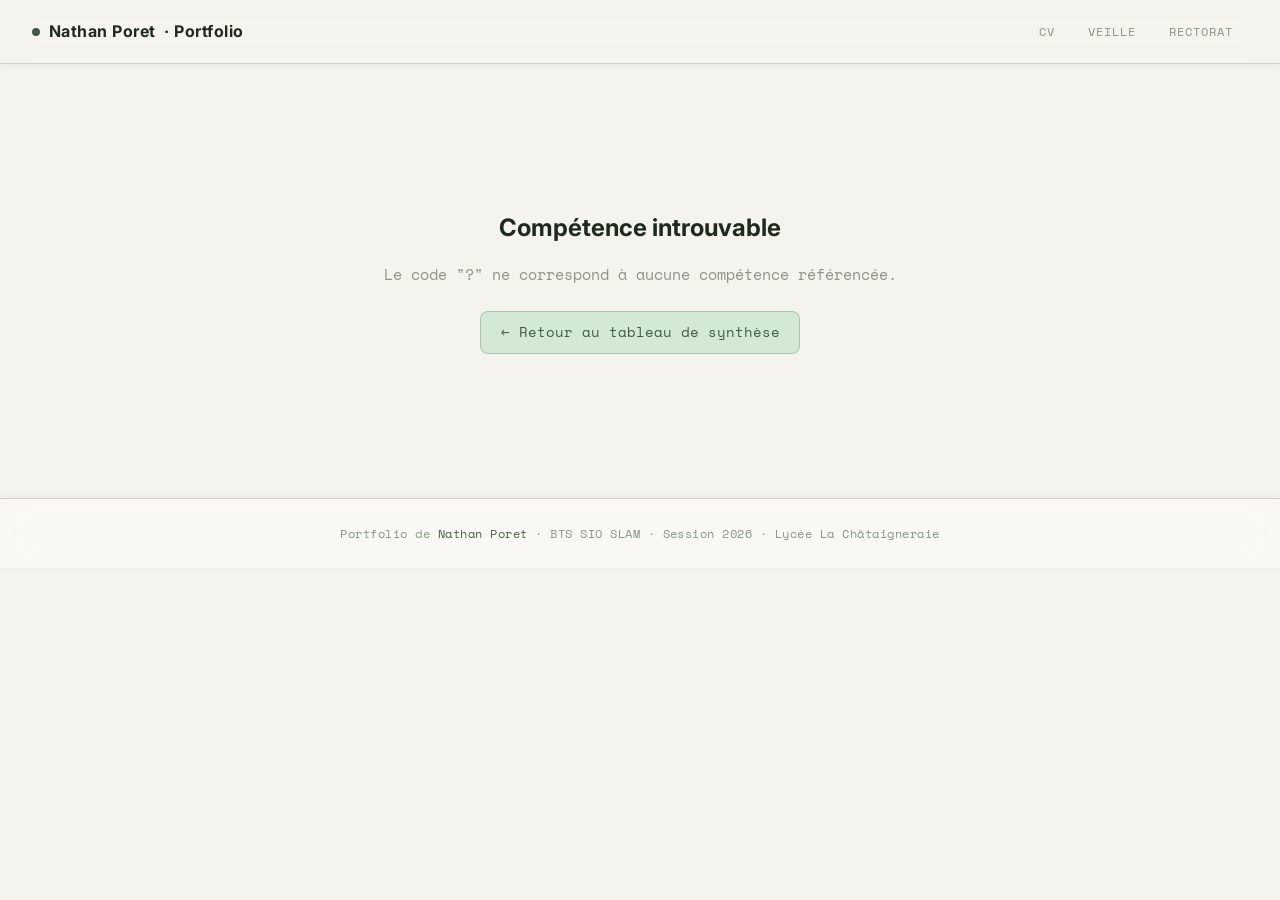
==== commit 8527480c: "Add files via upload" ====
--- a/competence.html
+++ b/competence.html
@@ -268,10 +268,13 @@
     }
     .proof-img-wrap img {
       width: 100%;
-      height: 200px;
-      object-fit: cover;
-      object-position: top;
+      height: auto;
+      max-height: 420px;
+      object-fit: contain;
+      object-position: center;
       display: block;
+      padding: .5rem;
+      box-sizing: border-box;
     }
     .proof-img-wrap .img-overlay {
       position: absolute;
@@ -400,7 +403,7 @@
 <nav>
   <a href="index.html" class="nav-brand">
     <span class="nav-dot"></span>
-    Nathan Poret · Portfolio
+    Nathan Poret<span class="nav-brand-full"> · Portfolio</span>
   </a>
   <div class="nav-links">
     <a href="index.html"    class="nav-link">CV</a>
@@ -448,8 +451,18 @@
           "Contrôle des droits d'accès à la base"
         ],
         preuve: "PREUVE_bdd.pdf",
-        image: "IMG_bdd.png",
-        imageCaption: "Capture du schéma de base de données sous PHPmyadmin"
+        images: [
+          {
+            src: "php3.jpg",
+            caption: "Schéma relationnel — base de données aquarium_virtuel",
+            explication: "Le schéma relationnel recense toutes les entités de la base : tables especes, categories, groupes_taxonomiques, types_nourriture, regime_alimentaire, actualites, ainsi que les vues. Chaque champ, type et clé primaire/étrangère est identifié, ce qui prouve la capacité à recenser et documenter les ressources numériques d'un système."
+          },
+          {
+            src: "php2.jpg",
+            caption: "Interface PHPmyadmin — liste des tables et métadonnées",
+            explication: "La vue PHPmyadmin liste les 9 tables avec leur type (InnoDB), leur interclassement, leur taille et le nombre de lignes. C'est un inventaire complet des ressources de la base, permettant d'en assurer la traçabilité et la gestion du patrimoine numérique."
+          }
+        ]
       }
     ]
   },
@@ -470,30 +483,8 @@
           "Prise en compte des standards d'accessibilité"
         ],
         preuve: "PREUVE_html.pdf",
-        image: "IMG_html.png",
-        imageCaption: "Rendu du TP HTML avec respect des normes W3C"
-      }
-    ]
-  },
-  "B1.1.4": {
-    code: "B1.1.4",
-    titre: "B1 — Gérer le patrimoine informatique",
-    domaine: "b1.1.4 ▸ Vérifier les conditions de la continuité d'un service informatique",
-    description: "Vérifier les conditions de la continuité d'un service informatique : s'assurer que les mécanismes de disponibilité, de redondance et de reprise sont en place pour garantir un fonctionnement sans interruption.",
-    realisations: [
-      {
-        num: "07",
-        titre: "Certification RGPD",
-        justification: "La certification RGPD m'a donné les bases théoriques et pratiques pour comprendre les niveaux d'habilitation dans le traitement des données personnelles : qui peut accéder à quoi, sous quelles conditions, et comment documenter ces droits.",
-        points: [
-          "Notions de consentement et de droits des personnes",
-          "Comprendre les rôles : responsable de traitement, sous-traitant, DPO",
-          "Registre des traitements et cartographie des accès",
-          "Obligations légales de sécurisation des données"
-        ],
-        preuve: "PREUVE_rgpd.pdf",
-        image: "IMG_rgpd.png",
-        imageCaption: "Attestation de certification RGPD obtenue"
+        image: "W3C.jpg",
+        imageCaption: "Validation W3C — aucune erreur détectée (Nu Html Checker)"
       }
     ]
   },
@@ -506,7 +497,7 @@
       {
         num: "01",
         titre: "Site web en équipe · L'Aquarium Virtuel",
-        justification: "Dans ce projet, j'ai participé à l'évolution continue du site L'Aquarium Virtuel qui exploite une base de données d'espèces marines. La section 'Ce qui se passe en ce moment' illustre concrètement cette évolution : ajout de nouvelles fiches espèces (poisson-ange impérial, tetra cardinal), amélioration du système de navigation par catégories, intégration d'un partenariat scientifique et d'une fonctionnalité de concours photo pour les visiteurs.",
+        justification: "Dans ce projet, j'ai participé à l'évolution continue du site L'Aquarium Virtuel qui exploite une base de données d'espèces marines. La section 'Ce qui se passe en ce moment' illustre concrètement cette évolution : ajout de nouvelles fiches espèces (poisson-ange impérial, tétra cardinal), amélioration du système de navigation par catégories, intégration d'un partenariat scientifique et d'une fonctionnalité de concours photo pour les visiteurs.",
         points: [
           "Ajout de nouvelles fiches espèces dans la base de données",
           "Amélioration du menu de navigation (recherche par catégories)",
@@ -546,13 +537,13 @@
           },
           {
             src: "charteGraphique2.jpg",
-            caption: "Charte graphique — Polices & couleurs",
-            explication: "La charte graphique définit les polices choisies (Jazz LET pour les titres, Pompilus Nautilius pour le texte, Alef pour les catégories) et la palette de couleurs (vert aqua, bleu marine, noir). Cela prouve que nous avons cadré les contraintes visuelles du projet en amont, étape clé de l'analyse des modalités d'organisation."
-          },
-          {
-            src: "charteGraphique.jpg",
             caption: "Arborescence du site FishDB",
             explication: "L'arborescence détaille la structure complète du site (Accueil, Espèces, Catégories de poissons, Nourriture, À propos…) avec toutes les sous-pages. Cette planification préalable prouve que nous avons bien analysé les objectifs fonctionnels du projet avant de commencer le développement."
+          },
+          {
+            src: "charteGraphique.jpg",
+            caption: "Charte graphique — Polices & couleurs",
+            explication: "La charte graphique constitue un livrable de cadrage élaboré en début de projet : en fixant les polices et la palette de couleurs avant le développement, elle définit des contraintes communes que toute l'équipe doit respecter. C'est un jalon de planification qui évite les allers-retours en cours de développement et garantit la cohérence visuelle du livrable final."
           }
         ]
       }
@@ -591,7 +582,7 @@
           "Mise à disposition des services réseau configurés"
         ],
         preuve: "PREUVE_vm.pdf",
-        image: "IMG_vm.png",
+        image: "VM.jpg",
         imageCaption: "Machines virtuelles configurées sous VirtualBox"
       },
       {
@@ -605,8 +596,23 @@
           "Vérification de l'accès utilisateur au service"
         ],
         preuve: "PREUVE_bdd.pdf",
-        image: "IMG_bdd.png",
-        imageCaption: "Interface PHPmyadmin avec la base déployée"
+        images: [
+          {
+            src: "php1.jpg",
+            caption: "Connexion PHPmyadmin — interface de gestion MySQL",
+            explication: "La page de connexion PHPmyadmin confirme que le service MySQL est déployé et accessible : l'interface est opérationnelle, configurée en français, et prête à être utilisée par les utilisateurs autorisés via un identifiant et un mot de passe."
+          },
+          {
+            src: "SQL.jpg",
+            caption: "Script SQL — création et mise en production des tables",
+            explication: "Le script SQL exécuté sur le serveur MySQL constitue l'acte de mise en production de la base : les tables sont créées avec leurs types et contraintes, les données initiales sont chargées, et le service devient utilisable. Sans cette étape de déploiement, PHPmyadmin n'aurait rien à exposer aux utilisateurs autorisés."
+          },
+          {
+            src: "php2.jpg",
+            caption: "Tables de la base aquarium_virtuel déployées sous PHPmyadmin",
+            explication: "La vue liste les 9 tables actives de la base avec leurs statistiques réelles (lignes, taille). Cela confirme que le service de base de données est pleinement déployé, opérationnel et accessible aux utilisateurs autorisés via PHPmyadmin."
+          }
+        ]
       }
     ]
   },
@@ -642,18 +648,17 @@
       {
         num: "01",
         titre: "Site web en équipe · L'Aquarium Virtuel",
-        justification: "Pour alimenter la page 'Dernières actualités' du site L'Aquarium Virtuel, j'ai mis en place une stratégie de veille informationnelle structurée en m'appuyant sur des sources scientifiques et environnementales fiables. J'ai consulté et exploité régulièrement : IFREMER (Institut Français de Recherche pour l'Exploitation de la Mer) pour les données marines françaises, Mongabay pour l'actualité de la biodiversité mondiale, NOAA Fisheries (National Oceanic and Atmospheric Administration) pour les rapports scientifiques sur les espèces marines, et Sea Shepherd pour le suivi des enjeux de conservation. Cette veille m'a permis de publier des articles sourcés et actualisés sur le site.",
-        points: [
-          "Veille sur IFREMER — données et recherches marines françaises",
-          "Veille sur Mongabay — biodiversité et actualités environnementales",
-          "Veille sur NOAA Fisheries — rapports scientifiques sur les espèces marines",
-          "Veille sur Sea Shepherd — conservation et protection des océans",
+        justification: "Pour alimenter la page 'Dernières actualités' du site L'Aquarium Virtuel, j'ai mis en œuvre une démarche de veille informationnelle structurée : identification de sources fiables, consultation régulière, sélection et hiérarchisation des informations pertinentes, puis publication sur le site. Cette méthode — indépendante du domaine thématique — est directement transposable à une veille IT : c'est la même rigueur qui me permet aujourd'hui de suivre les évolutions technologiques du secteur (voir ma page Veille sur l'IA générative dans le développement logiciel).",
+        points: [
+          "Identification et sélection de sources fiables et spécialisées",
+          "Consultation régulière et organisée de ces sources",
+          "Hiérarchisation et tri des informations selon leur pertinence",
           "Publication d'articles sourcés dans la section 'Dernières actualités' du site",
-          "Sélection et hiérarchisation des informations pertinentes pour le public cible"
+          "Démarche transposée à la veille IT : suivi de l'IA générative dans le développement (page Veille du portfolio)"
         ],
         preuve: "PREUVE_cybernews.pdf",
         image: "Veille.jpg",
-        imageCaption: "Page 'Dernières actualités' du site — contenu issu de la veille informationnelle"
+        imageCaption: "Page 'Dernières actualités' du site — résultat concret de la veille informationnelle structurée"
       }
     ]
   },
@@ -680,17 +685,85 @@
       },
       {
         num: "07",
-        titre: "Certification RGPD",
-        justification: "Obtenir une certification reconnue comme la certification RGPD est un acte de développement professionnel concret : elle atteste de compétences valorisables en entreprise et montre une démarche proactive d'apprentissage.",
-        points: [
-          "Démarche volontaire d'obtention d'une certification",
-          "Compétence directement valorisable en entreprise",
-          "Attestation officielle ajoutée au portfolio",
-          "Connaissance d'un cadre légal clé du secteur IT"
+        titre: "Certifications · RGPD · PIX · SecNumacadémie (ANSSI)",
+        justification: "J'ai obtenu trois certifications reconnues qui attestent d'une démarche proactive et structurée de développement professionnel dans le domaine du numérique et de la cybersécurité. Chacune valorise des compétences directement applicables en entreprise et renforce mon identité professionnelle dans le secteur IT.",
+        points: [
+          "Certification RGPD (CNIL) — 5 modules, 100% — cadre légal de la protection des données",
+          "Certification PIX — niveau Indépendant 2, score 394/895 — compétences numériques transversales",
+          "MOOC SecNumacadémie (ANSSI) — 4 modules, 100% — cybersécurité : SSI, authentification, Internet, nomadisme",
+          "Trois attestations officielles intégrées au portfolio",
+          "Démarche volontaire et autonome d'apprentissage certifiant"
         ],
         preuve: "PREUVE_rgpd.pdf",
-        image: "IMG_rgpd.png",
-        imageCaption: "Certification RGPD — preuve de développement professionnel"
+        images: [
+          {
+            src: "certifs.jpg",
+            caption: "Section Cybersécurité du portfolio — 3 certifications",
+            explication: "La section Cybersécurité du portfolio recense les trois certifications obtenues : MOOC SecNumacadémie (ANSSI), Certification PIX et Certification RGPD. Leur présence sur le portfolio public prouve une démarche de valorisation de son identité professionnelle numérique."
+          },
+          {
+            src: "rgpdmoduless.jpg",
+            caption: "CNIL — 5 modules RGPD suivis à 100%",
+            explication: "Les 5 modules de l'Atelier RGPD de la CNIL sont tous complétés à 100% : notions clés, protection des données, responsabilités, DPO et collectivités territoriales. Cette certification atteste d'une maîtrise du cadre légal indispensable dans tout environnement professionnel IT."
+          },
+          {
+            src: "NPO_certifPix.jpg",
+            caption: "Certification PIX — Indépendant 2 · 394/895",
+            explication: "La certification PIX, délivrée le 31/01/2025 au Lycée Augustin Fresnel, valide le niveau Indépendant 2 avec un score de 394/895. Elle atteste de compétences numériques transversales : recherche d'information, outils collaboratifs, sécurité des données personnelles et sobriété numérique."
+          },
+          {
+            src: "MoocDeLansiiAttestation.jpg",
+            caption: "Attestation SecNumacadémie (ANSSI) — 4 modules 100%",
+            explication: "L'attestation SecNumacadémie de l'ANSSI confirme l'obtention du MOOC de cybersécurité avec 100% aux 4 modules : Panorama de la SSI, Sécurité de l'authentification, Sécurité sur Internet, et Sécurité du poste de travail et nomadisme — le tout complété le 12 janvier 2026."
+          }
+        ]
+      }
+    ]
+  },
+  "B1.2.2": {
+    code: "B1.2.2",
+    titre: "B1 — Répondre aux incidents et aux demandes d'assistance et d'évolution",
+    domaine: "b1.2.2 ▸ Traiter des demandes concernant les services réseau et système",
+    description: "Traiter des demandes concernant les services réseau et système en installant, configurant et vérifiant le bon fonctionnement de services réseau (DNS, DHCP, etc.) sur des serveurs dédiés, en garantissant leur disponibilité pour les utilisateurs.",
+    realisations: [
+      {
+        num: "08",
+        titre: "TP Services réseau · DNS & DHCP · Windows Server",
+        justification: "Ces deux TPs m'ont conduit à installer, configurer et valider deux services réseau fondamentaux en entreprise — DNS et DHCP — sur Windows Server en environnement virtualisé. J'ai répondu à des demandes de mise en service concrètes : résolution de noms, attribution automatique d'adresses IP, redondance et surveillance des événements.",
+        points: [
+          "DNS — Installation du rôle DNS et création de la zone techservices.local",
+          "DNS — Création des enregistrements A (srv-dns, intranet, fileserver) et zone inversée PTR",
+          "DNS — Mise en place d'un serveur secondaire (SRV2022-SECONDA) pour la redondance",
+          "DNS — Tests de tolérance de panne : résolution fonctionnelle avec le principal éteint",
+          "DHCP — Installation du rôle DHCP et configuration de l'IP statique 192.168.1.10",
+          "DHCP — Création de l'étendue 192.168.1.150–200, bail 10 min, passerelle et DNS configurés",
+          "DHCP — Réservation d'adresse fixe pour PC-Nathan via adresse MAC",
+          "DHCP — Analyse des trames DORA avec Wireshark (Discover, Offer, Request, Acknowledge)",
+          "DHCP — Vérification client : ipconfig confirme l'IP 192.168.1.151 dans la plage attendue"
+        ],
+        preuve: "NPO-TPDNS__1_.pdf",
+        images: [
+          {
+            src: "IMG_dns_zones.jpg",
+            caption: "Gestionnaire DNS — zones directe et inversée techservices.local",
+            explication: "Le Gestionnaire DNS sur SRV2022-PORET montre la zone de recherche directe techservices.local avec les enregistrements A créés (srv-dns, intranet, fileserver) et la zone inversée 10.168.192.in-addr.arpa. Cela prouve la configuration complète d'un service DNS fonctionnel répondant à une demande réseau."
+          },
+          {
+            src: "IMG_dns_redondance.jpg",
+            caption: "Tests nslookup — résolution avec serveur principal et secondaire",
+            explication: "Les deux captures nslookup côte à côte démontrent que la résolution de noms fonctionne avec le serveur principal (192.168.10.10) ET avec le serveur secondaire seul (192.168.10.11), serveur principal éteint. La redondance est validée : le service réseau est disponible sans interruption."
+          },
+          {
+            src: "IMG_dhcp_etendue.jpg",
+            caption: "Console DHCP — étendue 192.168.1.0 active · réservation PC-Nathan",
+            explication: "La console DHCP montre l'étendue [192.168.1.0] Nathan active avec la plage 150–200, la réservation PC-Nathan (IP 192.168.1.205, MAC 00:0C:29:E8:92:B0) et les options configurées (routeur 192.168.1.254, DNS 192.168.1.10). C'est la preuve d'un service DHCP déployé et opérationnel."
+          },
+          {
+            src: "IMG_dhcp_wireshark.jpg",
+            caption: "Wireshark — capture des 4 trames DORA (filtre bootp)",
+            explication: "La capture Wireshark filtrée sur 'bootp' montre les 4 échanges DORA : DHCP Discover (client 0.0.0.0 → broadcast), Offer (serveur → client), Request et Acknowledge. L'analyse prouve la maîtrise du fonctionnement protocolaire du service DHCP et la capacité à diagnostiquer des échanges réseau."
+          }
+        ]
       }
     ]
   }
@@ -713,6 +786,7 @@
 
 function renderPage() {
   const code = getParam('code');
+  const realFilter = getParam('real'); // ex: "03", "05", "06"
   const container = document.getElementById('comp-content');
 
   if (!code || !COMPETENCES[code]) {
@@ -728,9 +802,20 @@
   }
 
   const comp = COMPETENCES[code];
-  document.title = `${comp.code} · Nathan Poret`;
-
-  const realisationsHTML = comp.realisations.map(r => {
+
+  // Si un filtre de réalisation est fourni, on n'affiche que celle-là
+  const realisationsToShow = realFilter
+    ? comp.realisations.filter(r => r.num === realFilter)
+    : comp.realisations;
+
+  // Titre de page plus précis quand on filtre une réalisation unique
+  if (realFilter && realisationsToShow.length > 0) {
+    document.title = `${comp.code} · Réal. ${realFilter} · Nathan Poret`;
+  } else {
+    document.title = `${comp.code} · Nathan Poret`;
+  }
+
+  const realisationsHTML = realisationsToShow.map(r => {
 
     const pointsHTML = r.points
       ? r.points.map(p => `<div class="justify-point">${p}</div>`).join('')
@@ -793,7 +878,7 @@
               ${r.imageDuo.map(img => `
                 <div>
                   <div class="proof-img-wrap" onclick="openLightbox('${img.src}')">
-                    <img src="${img.src}" alt="${img.caption}" loading="lazy" style="height:150px;" />
+                    <img src="${img.src}" alt="${img.caption}" loading="lazy" style="height:auto;max-height:220px;object-fit:contain;padding:.4rem;box-sizing:border-box;" />
                     <div class="img-overlay">\ud83d\udd0d Agrandir</div>
                   </div>
                   <p class="proof-img-caption" style="margin-top:.4rem;">${img.caption}</p>
--- a/style.css
+++ b/style.css
@@ -58,11 +58,13 @@
   position: sticky;
   top: 0;
   z-index: 100;
-  height: var(--nav-h);
-  display: flex;
+  min-height: var(--nav-h);
+  display: flex;
+  flex-wrap: wrap;
   align-items: center;
   justify-content: space-between;
-  padding: 0 2rem;
+  gap: .5rem 1rem;
+  padding: .6rem 2rem;
   background: rgba(245, 243, 238, 0.92);
   backdrop-filter: blur(14px);
   border-bottom: 1px solid var(--border);
@@ -78,6 +80,8 @@
   align-items: center;
   gap: .55rem;
   letter-spacing: .03em;
+  flex-shrink: 0;
+  white-space: nowrap;
 }
 .nav-brand:hover { color: var(--accent); }
 
@@ -94,6 +98,7 @@
 
 .nav-links {
   display: flex;
+  flex-wrap: wrap;
   gap: .25rem;
 }
 
@@ -106,6 +111,7 @@
   border: 1px solid transparent;
   text-transform: uppercase;
   letter-spacing: .08em;
+  white-space: nowrap;
   transition: all .2s;
 }
 .nav-link:hover {
@@ -563,13 +569,18 @@
    FOOTER
 ══════════════════════════════ */
 footer {
+  position: sticky;
+  bottom: 0;
+  z-index: 100;
   border-top: 1px solid var(--border);
   padding: 1.5rem 2rem;
   text-align: center;
   font-size: .78rem;
   color: var(--text-muted);
   letter-spacing: .04em;
-  background: var(--bg2);
+  background: rgba(250, 249, 246, 0.92);
+  backdrop-filter: blur(14px);
+  box-shadow: 0 -1px 8px rgba(61,92,65,0.06);
 }
 footer a { color: var(--text-sub); }
 footer a:hover { color: var(--accent); }
@@ -578,12 +589,37 @@
    RESPONSIVE
 ══════════════════════════════ */
 @media (max-width: 768px) {
-  nav { padding: 0 1rem; }
+  nav { padding: .6rem 1rem; }
   .page-hero { padding: 3rem 1rem 2rem; }
   .page-body { padding: 0 1rem 4rem; }
   .recto-card { flex-direction: column; }
   .outils-grid { grid-template-columns: 1fr; }
   .news-card { flex-direction: column; gap: .5rem; }
+}
+
+/* Écrans étroits : la nav passe sur deux lignes, centrée */
+@media (max-width: 600px) {
+  nav {
+    justify-content: center;
+    text-align: center;
+  }
+  .nav-brand {
+    flex-basis: 100%;
+    justify-content: center;
+  }
+  .nav-links {
+    flex-basis: 100%;
+    justify-content: center;
+  }
+}
+
+/* Très petits écrans : on retire "· Portfolio" pour gagner de la place */
+@media (max-width: 380px) {
+  .nav-brand .nav-brand-full { display: none; }
+  .nav-link {
+    font-size: .7rem;
+    padding: .35rem .6rem;
+  }
 }
 
 /* ══════════════════════════════
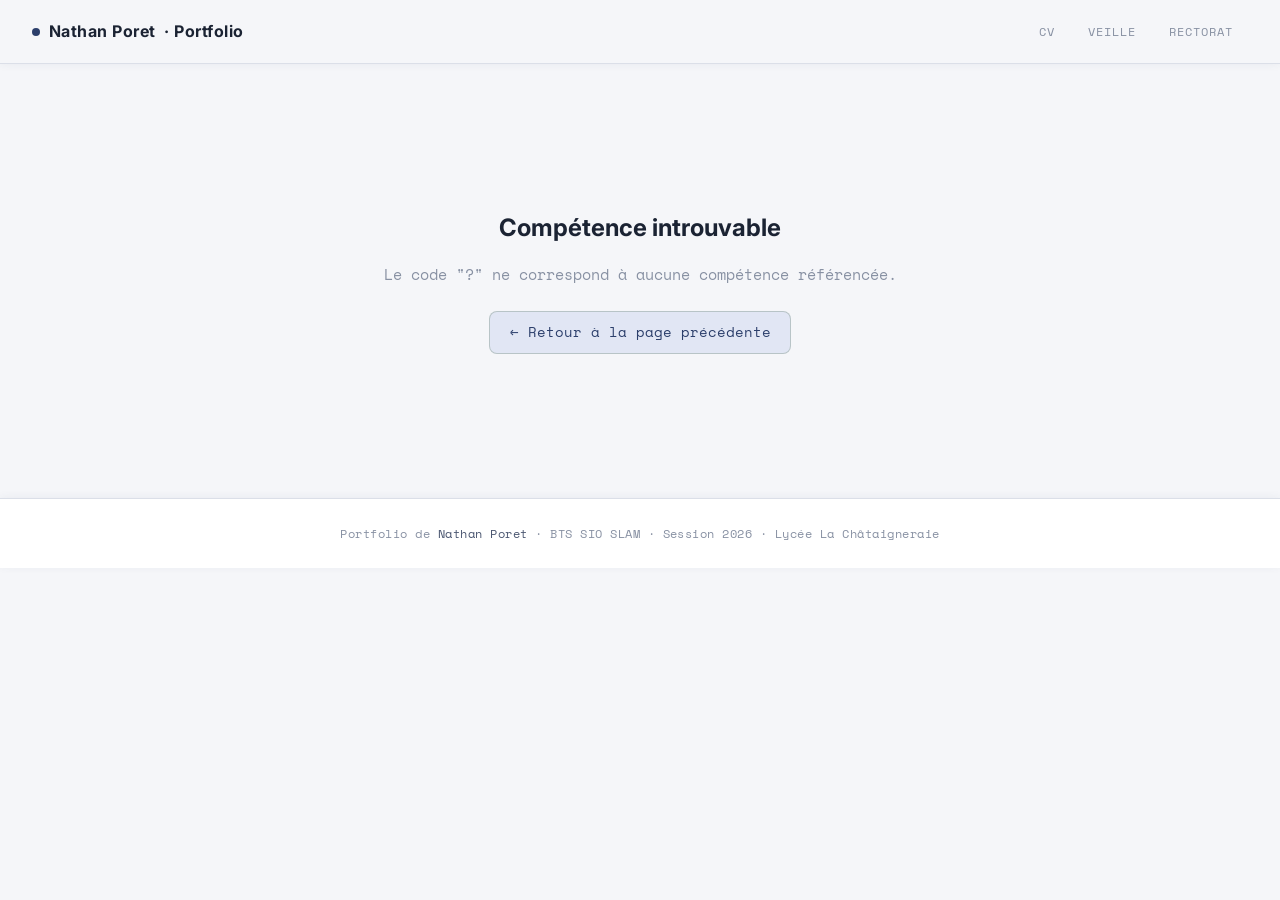
==== commit 28760f7a: "Add files via upload" ====
--- a/competence.html
+++ b/competence.html
@@ -463,6 +463,19 @@
             explication: "La vue PHPmyadmin liste les 9 tables avec leur type (InnoDB), leur interclassement, leur taille et le nombre de lignes. C'est un inventaire complet des ressources de la base, permettant d'en assurer la traçabilité et la gestion du patrimoine numérique."
           }
         ]
+      },
+      {
+        num: "12",
+        titre: "Remplacement des icônes de IRIS (stage Intertek)",
+        justification: "Ma tutrice m'a confié le recensement complet de la bibliothèque d'icônes de l'application IRIS : des dizaines d'icônes hétéroclites (captures d'écran retouchées, images de banques gratuites, noms de fichiers non explicites comme « 5271-cameleonhelp-BuddyLive3D »). J'ai parcouru le code des pages .aspx et .ascx pour identifier chaque icône utilisée, avant de préparer leur remplacement par une bibliothèque unique et cohérente (Flaticon).",
+        points: [
+          "Recensement de toutes les icônes utilisées dans le code source de IRIS",
+          "Identification des icônes sans origine ou nommage clairs",
+          "Choix d'une source unique et cohérente pour l'ensemble de l'application",
+          "Remplacement progressif, page par page, en SVG inline"
+        ],
+        image: "[data-uri]",
+        imageCaption: "Bibliothèque d'icônes de IRIS avant la refonte (rapport de stage, Fig. 7, p.16)"
       }
     ]
   },
@@ -485,6 +498,36 @@
         preuve: "PREUVE_html.pdf",
         image: "W3C.jpg",
         imageCaption: "Validation W3C — aucune erreur détectée (Nu Html Checker)"
+      },
+      {
+        num: "12",
+        titre: "Remplacement des icônes de IRIS (stage Intertek)",
+        justification: "En modernisant les pages de IRIS, je n'ai rien inventé sur le plan visuel : j'ai respecté la charte graphique déjà utilisée par Intertek pour le client Chloé, aussi bien dans le code CSS que dans le choix des ressources. Cela concernait la police d'écriture, la palette de couleurs reprenant celles du logo et de l'entreprise (jaune et noir), mais aussi les fonctionnalités existantes de l'application, qu'il fallait conserver à l'identique en changeant seulement l'apparence. Ce respect de la charte s'est vu jusque dans le choix des icônes : j'ai dû recenser toute la bibliothèque existante, hétéroclite, pour la remplacer par des icônes cohérentes entre elles et avec l'identité visuelle de l'application.",
+        points: [
+          "Respect de la police d'écriture et de la palette de couleurs du logo Chloé/Intertek (jaune, noir)",
+          "Conservation des fonctionnalités existantes malgré le changement d'apparence",
+          "Harmonisation de la bibliothèque d'icônes avec l'identité visuelle de l'application",
+          "Nommage en camelCase des variables et méthodes, conforme au code C# déjà en place",
+          "Réutilisation du Query Builder interne de l'équipe plutôt que du SQL écrit à la main",
+          "Utilisation des composants serveur imposés par le framework ASP.NET WebForms"
+        ],
+        images: [
+          {
+            src: "librairieIconesIRIS.png",
+            caption: "Bibliothèque d'icônes de IRIS avant harmonisation",
+            explication: "De nombreuses icônes provenaient de sources différentes (captures d'écran, banques d'images), sans cohérence visuelle entre elles. Les harmoniser faisait partie du respect de la charte graphique de l'application."
+          },
+          {
+            src: "charteGraphiqueIRIS.png",
+            caption: "Interface de IRIS respectant la charte graphique Chloé/Intertek",
+            explication: "Le bandeau supérieur reprend le logo Chloé et la couleur jaune de l'identité visuelle Intertek, appliquée de façon cohérente sur l'ensemble des pages modernisées, sans modifier les fonctionnalités existantes."
+          },
+          {
+            src: "codeConventionsIRIS.png",
+            caption: "Extrait de code IRIS — vérification avant suppression d'un certificat lié, respectant les conventions de nommage et le Query Builder interne",
+            explication: "Sur IRIS, j'ai suivi les conventions déjà utilisées par l'équipe plutôt que de coder à ma façon. La plus visible : le nommage en camelCase des variables et méthodes (comme linkedToOtherCertificate), une règle classique en C#/.NET déjà présente partout dans le code. J'ai aussi réutilisé les outils déjà en place, comme un Query Builder interne pour interroger la base plutôt que d'écrire du SQL à la main, ainsi que les composants imposés par le framework ASP.NET WebForms."
+          }
+        ]
       }
     ]
   },
@@ -508,6 +551,20 @@
         preuve: "PREUVE_cybernews.pdf",
         image: "update.jpg",
         imageCaption: "Section des mises à jour du site — nouvelles espèces, navigation améliorée, nouvelles fonctionnalités"
+      },
+      {
+        num: "10",
+        titre: "Refonte visuelle des pages de IRIS (stage Intertek)",
+        justification: "Ma mission de stage chez Intertek consistait à faire évoluer l'interface de IRIS, une application web interne exploitant les données de l'organisation (dossiers techniques, certifications, suivi des articles). J'ai modernisé plusieurs pages (TechnicalFile, Documents, General Information, Additional Data) en appliquant la charte graphique Intertek, en remplaçant les composants DevExpress vieillissants par des éléments modernes (accordéons Bootstrap 5, icônes SVG), tout en conservant strictement les fonctionnalités et les données exploitées par l'application.",
+        points: [
+          "Application de la charte graphique Intertek (jaune #FFD100, navy #1B2A4A)",
+          "Remplacement des panneaux DevExpress par des accordéons Bootstrap 5 accessibles",
+          "Remplacement des icônes PNG par des SVG inline",
+          "Modernisation des onglets Documents, General Information et Additional Data",
+          "Conservation intégrale des données et fonctionnalités exploitées par l'organisation"
+        ],
+        image: "[data-uri]",
+        imageCaption: "Onglet Documents de IRIS modernisé (rapport de stage, Fig. 2, p.10)"
       }
     ]
   },
@@ -546,6 +603,20 @@
             explication: "La charte graphique constitue un livrable de cadrage élaboré en début de projet : en fixant les polices et la palette de couleurs avant le développement, elle définit des contraintes communes que toute l'équipe doit respecter. C'est un jalon de planification qui évite les allers-retours en cours de développement et garantit la cohérence visuelle du livrable final."
           }
         ]
+      },
+      {
+        num: "09",
+        titre: "Prise en main de l'application IRIS (stage Intertek)",
+        justification: "Avant de commencer la modernisation de IRIS, j'ai planifié mon travail avec ma tutrice : priorisation des pages à traiter, calendrier réparti sur les quatre semaines de stage, et ajustement du planning à chaque tâche imprévue (refonte des icônes, interventions SQL). J'ai également passé du temps à explorer la structure du projet avant d'écrire la moindre ligne de code, pour cadrer précisément le périmètre et les contraintes de la mission (application en production, à ne pas casser).",
+        points: [
+          "Exploration de la structure du projet IRIS (.aspx, .ascx, StyleSheet.css global)",
+          "Identification des contraintes du projet (application en production, fonctionnalités à préserver)",
+          "Définition d'une méthode de travail personnelle (scoping systématique des CSS)",
+          "Priorisation des pages à moderniser avec la tutrice",
+          "Adaptation du planning aux tâches imprévues (icônes, requêtes SQL)"
+        ],
+        image: "[data-uri]",
+        imageCaption: "État des lieux de l'application IRIS avant modernisation (rapport de stage, p.7)"
       }
     ]
   },
@@ -613,6 +684,19 @@
             explication: "La vue liste les 9 tables actives de la base avec leurs statistiques réelles (lignes, taille). Cela confirme que le service de base de données est pleinement déployé, opérationnel et accessible aux utilisateurs autorisés via PHPmyadmin."
           }
         ]
+      },
+      {
+        num: "14",
+        titre: "Vérification que tout fonctionne après les modifications (stage Intertek)",
+        justification: "Avant chaque déploiement d'une page modernisée de IRIS, une application en production utilisée quotidiennement par des dizaines de personnes, j'ai systématiquement testé les fonctionnalités existantes (tri, pagination, filtres, boutons d'action) pour m'assurer qu'aucune régression n'était introduite. Plusieurs fois, une modification visuelle avait cassé un comportement sans que je m'en aperçoive au premier coup d'œil, ce qui m'a appris à ne jamais valider une page sans l'avoir entièrement retestée.",
+        points: [
+          "Test systématique de chaque fonctionnalité après une modification visuelle",
+          "Vérification de la pagination et du filtrage des composants DevExpress",
+          "Déploiement progressif des pages modernisées, page par page",
+          "Validation avec la tutrice avant chaque mise en production"
+        ],
+        image: "[data-uri]